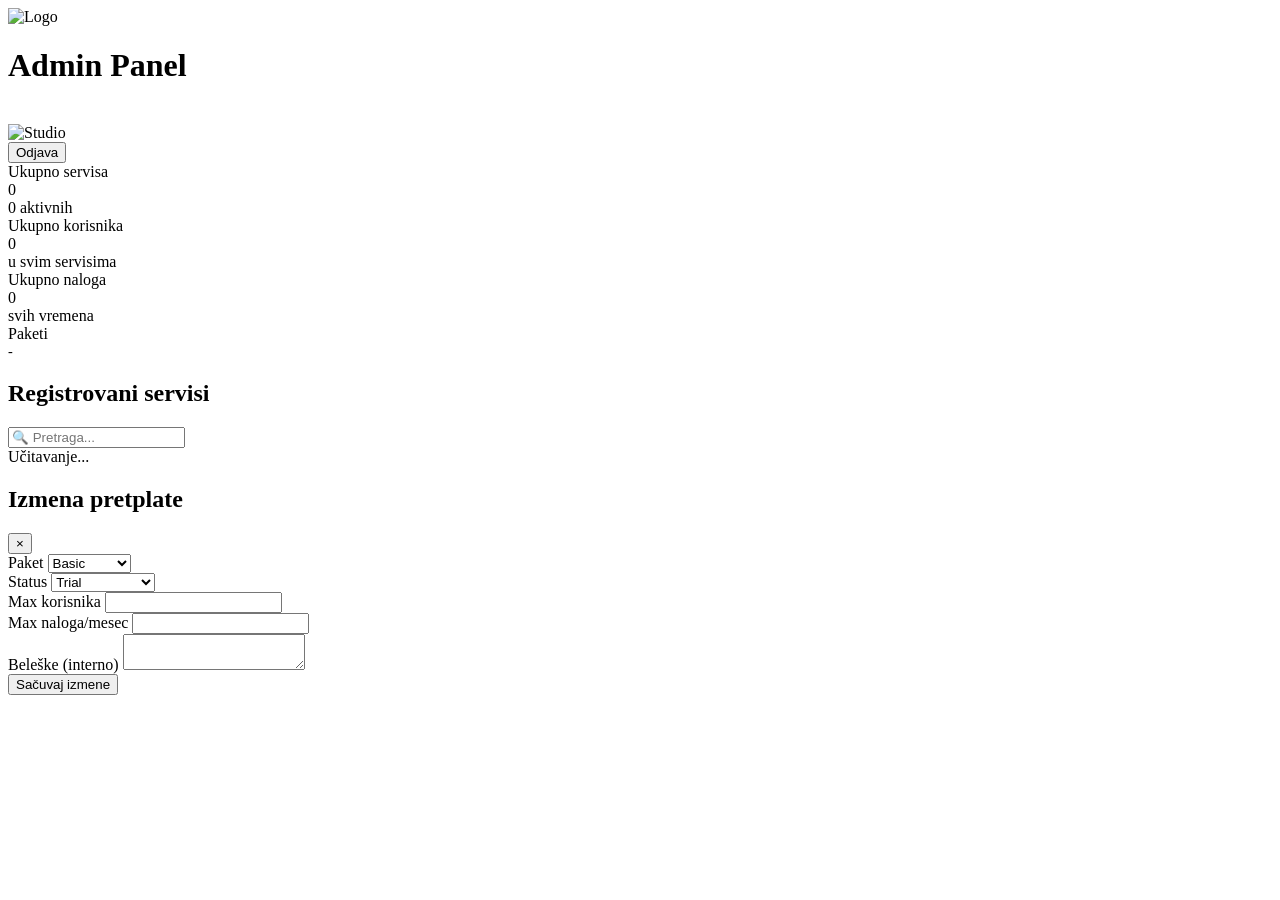
==== frontend/admin.html @ 2e95703a "Complete MVP: auth, admin panel, notifications, PDF, help - Add login/register pages + auth.js - Add" ====
<!DOCTYPE html>
<html lang="sr">
<head>
    <meta charset="UTF-8">
    <meta name="viewport" content="width=device-width, initial-scale=1.0, maximum-scale=1.0, user-scalable=no">
    <title>ServisMasterOS — Admin Panel</title>
    <link rel="icon" type="image/png" href="/static/img/logo-a.png">
    <link rel="stylesheet" href="/static/css/style.css">
    <link rel="stylesheet" href="/static/css/app.css">
    <meta name="theme-color" content="#0f172a">
</head>
<body>
    <header>
        <div class="brand-wrapper">
            <img src="/static/img/logo-a.png" alt="Logo" class="brand-logo">
            <div class="brand-text-container">
                <div class="brand-title-row">
                    <h1>Admin Panel</h1>
                    <span class="badge" style="background: var(--danger); color: white; border-color: var(--danger);">SUPER ADMIN</span>
                </div>
                <img src="/static/img/logo-text.png" alt="Studio" class="brand-subtext-img">
            </div>
        </div>
        <button id="btn-logout" class="btn-secondary header-logout-btn">Odjava</button>
    </header>

    <main>
        <!-- KPI -->
        <div class="kpi-grid">
            <div class="kpi-card">
                <span class="kpi-label">Ukupno servisa</span>
                <div class="kpi-value" id="kpi-total-shops">0</div>
                <span class="kpi-sub" id="kpi-active-shops">0 aktivnih</span>
            </div>
            <div class="kpi-card">
                <span class="kpi-label">Ukupno korisnika</span>
                <div class="kpi-value" id="kpi-total-users">0</div>
                <span class="kpi-sub">u svim servisima</span>
            </div>
            <div class="kpi-card">
                <span class="kpi-label">Ukupno naloga</span>
                <div class="kpi-value kpi-value-success" id="kpi-total-orders">0</div>
                <span class="kpi-sub">svih vremena</span>
            </div>
            <div class="kpi-card">
                <span class="kpi-label">Paketi</span>
                <div class="kpi-value" id="kpi-plans" style="font-size: 0.9rem;">-</div>
            </div>
        </div>

        <!-- Lista servisa -->
        <section class="card">
            <div class="section-header-flex">
                <h2>Registrovani servisi</h2>
                <input type="text" id="shop-search" class="search-input-compact" placeholder="🔍 Pretraga...">
            </div>
            <div id="shops-list">
                <div class="empty-state-text">Učitavanje...</div>
            </div>
        </section>
    </main>

    <!-- Modal za izmenu pretplate -->
    <div id="sub-modal" class="modal-overlay">
        <div class="modal-content">
            <div class="modal-header">
                <h2 class="modal-title" id="sub-modal-title">Izmena pretplate</h2>
                <button type="button" class="btn-secondary modal-close-btn" id="btn-close-sub">&times;</button>
            </div>
            <input type="hidden" id="sub-shop-id">
            <div class="form-group">
                <label for="sub-plan">Paket</label>
                <select id="sub-plan">
                    <option value="BASIC">Basic</option>
                    <option value="PRO">Pro</option>
                    <option value="ENTERPRISE">Enterprise</option>
                </select>
            </div>
            <div class="form-group">
                <label for="sub-status">Status</label>
                <select id="sub-status">
                    <option value="TRIAL">Trial</option>
                    <option value="ACTIVE">Aktivan</option>
                    <option value="SUSPENDED">Suspendovan</option>
                    <option value="CANCELLED">Otkazan</option>
                </select>
            </div>
            <div class="row">
                <div class="form-group">
                    <label for="sub-max-users">Max korisnika</label>
                    <input type="number" id="sub-max-users" min="1">
                </div>
                <div class="form-group">
                    <label for="sub-max-orders">Max naloga/mesec</label>
                    <input type="number" id="sub-max-orders" min="0">
                </div>
            </div>
            <div class="form-group">
                <label for="sub-notes">Beleške (interno)</label>
                <textarea id="sub-notes" rows="2"></textarea>
            </div>
            <button type="button" class="btn-primary" id="btn-save-sub">Sačuvaj izmene</button>
        </div>
    </div>

    <script src="/static/js/api.js"></script>
    <script src="/static/js/admin.js"></script>
    <script src="/static/js/help.js"></script>
</body>
</html>
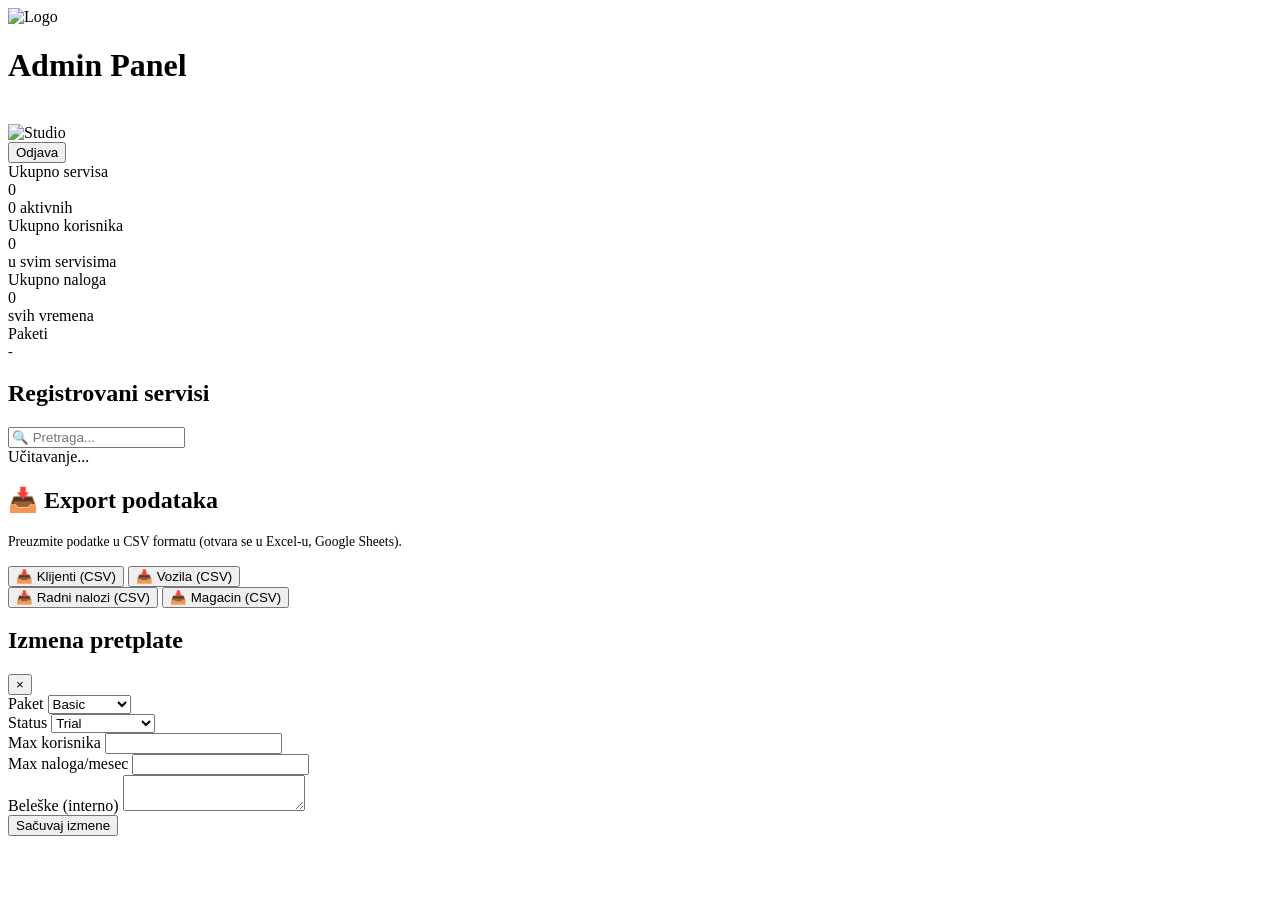
==== commit 045b0130: "New 20" ====
--- a/frontend/admin.html
+++ b/frontend/admin.html
@@ -58,6 +58,30 @@
                 <div class="empty-state-text">Učitavanje...</div>
             </div>
         </section>
+
+                <!-- EXPORT PODATAKA -->
+        <section class="card">
+            <h2>📥 Export podataka</h2>
+            <p style="color: var(--text-muted); font-size: 0.85rem; margin-bottom: 16px;">
+                Preuzmite podatke u CSV formatu (otvara se u Excel-u, Google Sheets).
+            </p>
+            <div class="row">
+                <button type="button" class="btn-secondary" id="export-customers">
+                    📥 Klijenti (CSV)
+                </button>
+                <button type="button" class="btn-secondary" id="export-vehicles">
+                    📥 Vozila (CSV)
+                </button>
+            </div>
+            <div class="row">
+                <button type="button" class="btn-secondary" id="export-orders">
+                    📥 Radni nalozi (CSV)
+                </button>
+                <button type="button" class="btn-secondary" id="export-parts">
+                    📥 Magacin (CSV)
+                </button>
+            </div>
+        </section>
     </main>
 
     <!-- Modal za izmenu pretplate -->
@@ -106,5 +130,6 @@
     <script src="/static/js/api.js"></script>
     <script src="/static/js/admin.js"></script>
     <script src="/static/js/help.js"></script>
+    <script src="/static/js/i18n.js"></script>
 </body>
 </html>
